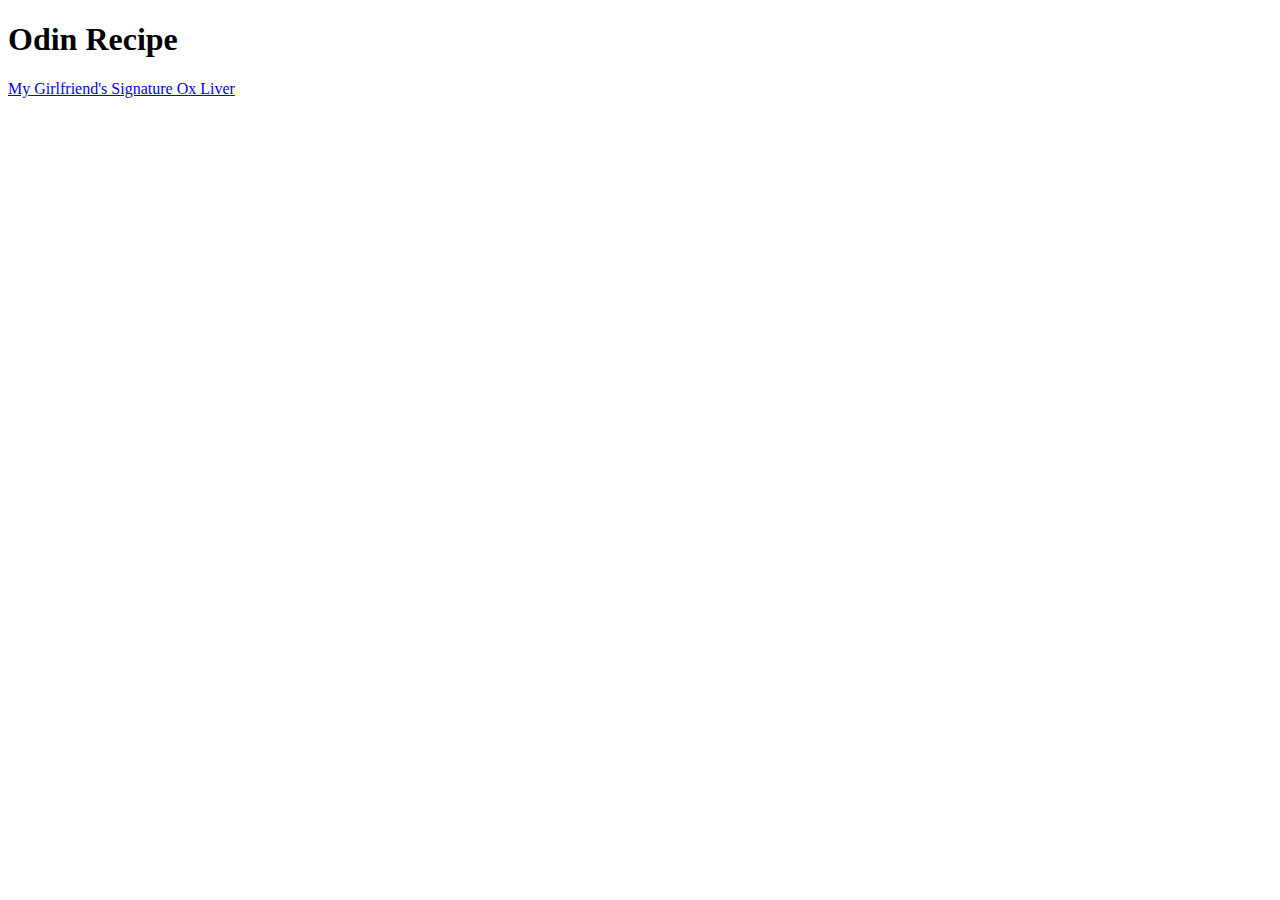
==== index.html @ 5ed4434f "Add first recipe: Ox-liver" ====
<!DOCTYPE html>
<html>
    <head> 
        <meta charset="utf-8">
        <title>Odin Recipe</title>
    </head>

    <body>
        <h1>Odin Recipe</h1>

        <a href="./recipes/ox-liver.html">My Girlfriend's Signature Ox Liver</a>
    </body>
</html>
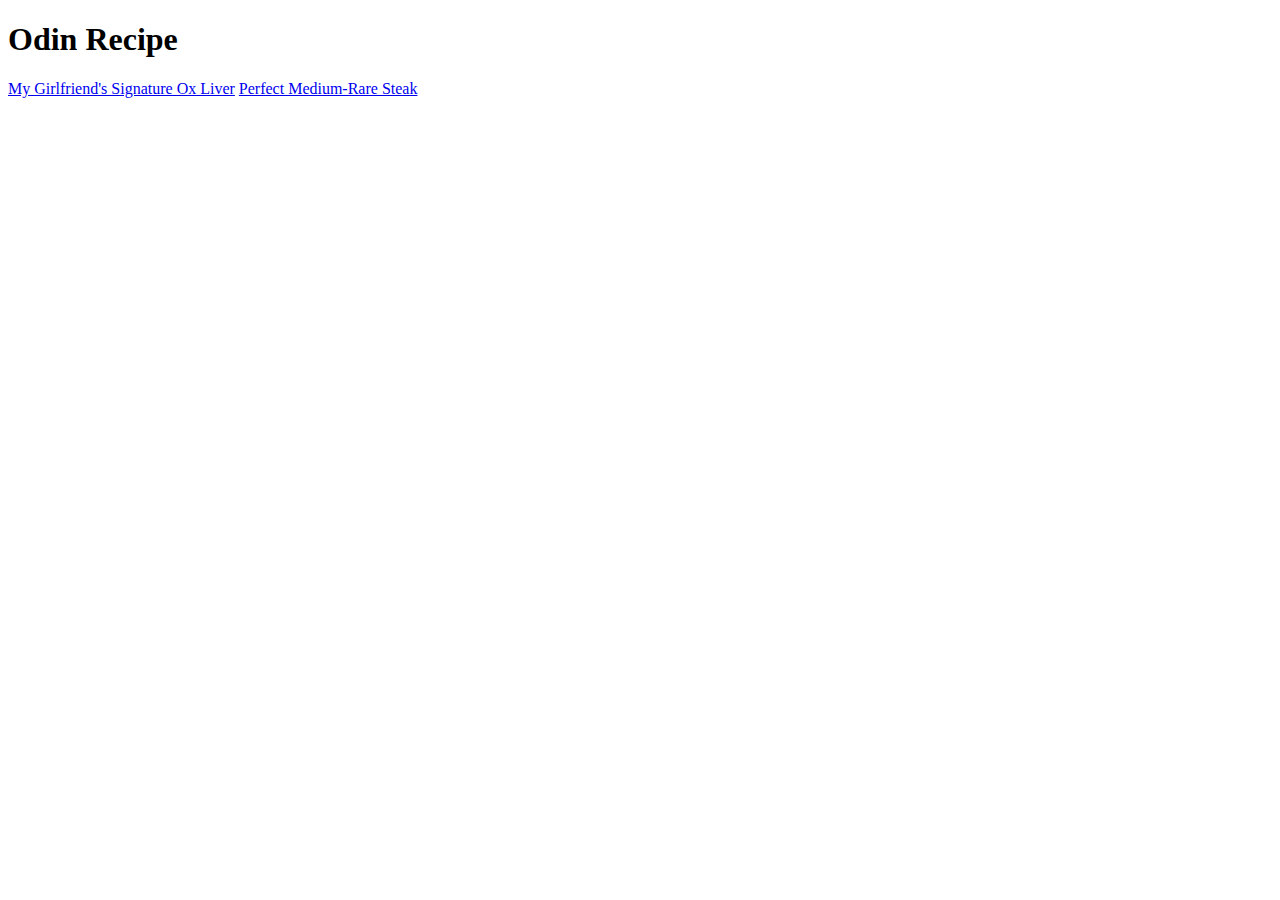
==== commit f6dd1844: "Add link to my steak recipe Add steak image to my recipe/img directory Set html language=en Add stea" ====
--- a/index.html
+++ b/index.html
@@ -1,5 +1,5 @@
 <!DOCTYPE html>
-<html>
+<html lang="en">
     <head> 
         <meta charset="utf-8">
         <title>Odin Recipe</title>
@@ -9,5 +9,7 @@
         <h1>Odin Recipe</h1>
 
         <a href="./recipes/ox-liver.html">My Girlfriend's Signature Ox Liver</a>
+        <a href="./recipes/steak.html">Perfect Medium-Rare Steak</a>
+
     </body>
 </html>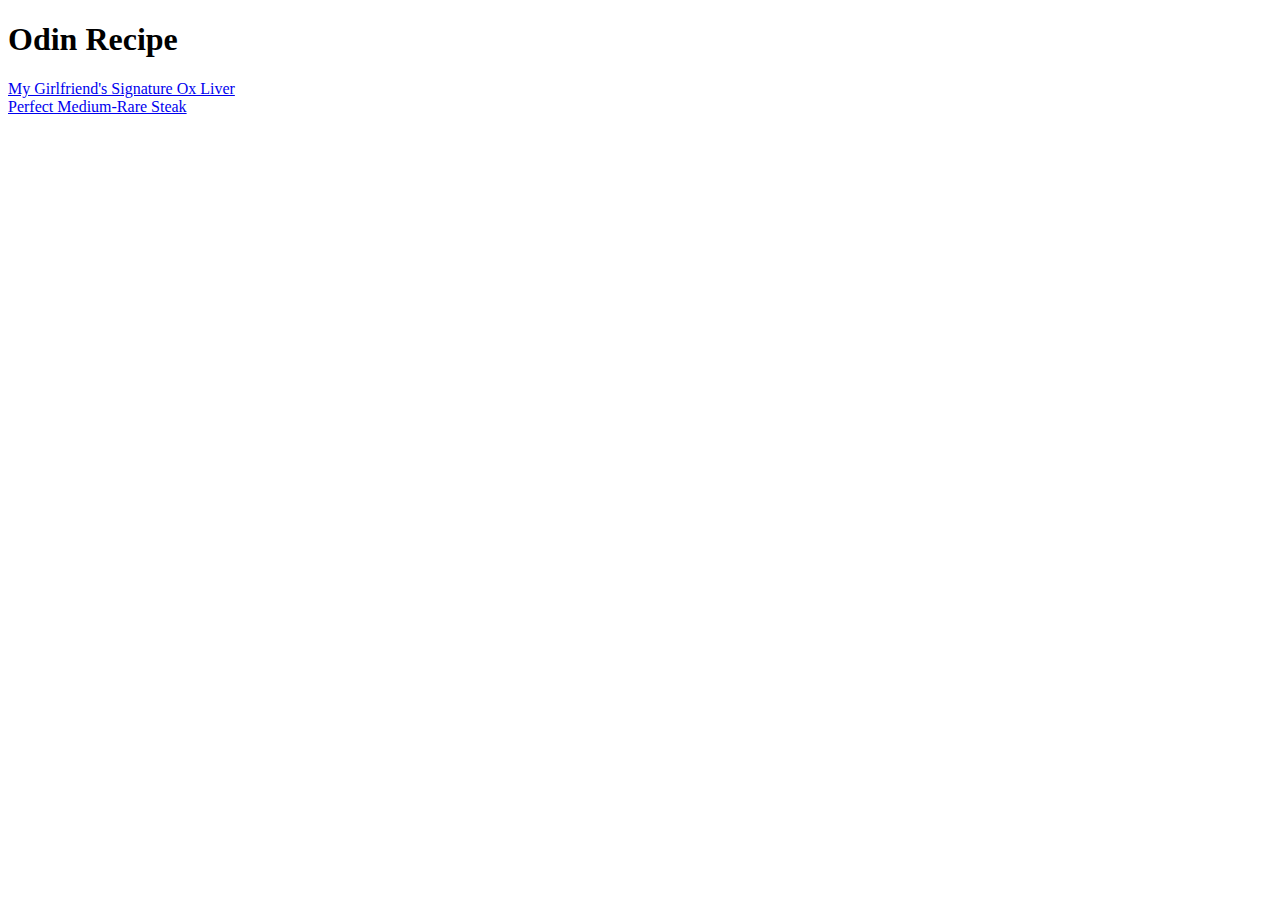
==== commit 55559e54: "Add line breaks between each link" ====
--- a/index.html
+++ b/index.html
@@ -8,7 +8,7 @@
     <body>
         <h1>Odin Recipe</h1>
 
-        <a href="./recipes/ox-liver.html">My Girlfriend's Signature Ox Liver</a>
+        <a href="./recipes/ox-liver.html">My Girlfriend's Signature Ox Liver</a><br>
         <a href="./recipes/steak.html">Perfect Medium-Rare Steak</a>
 
     </body>
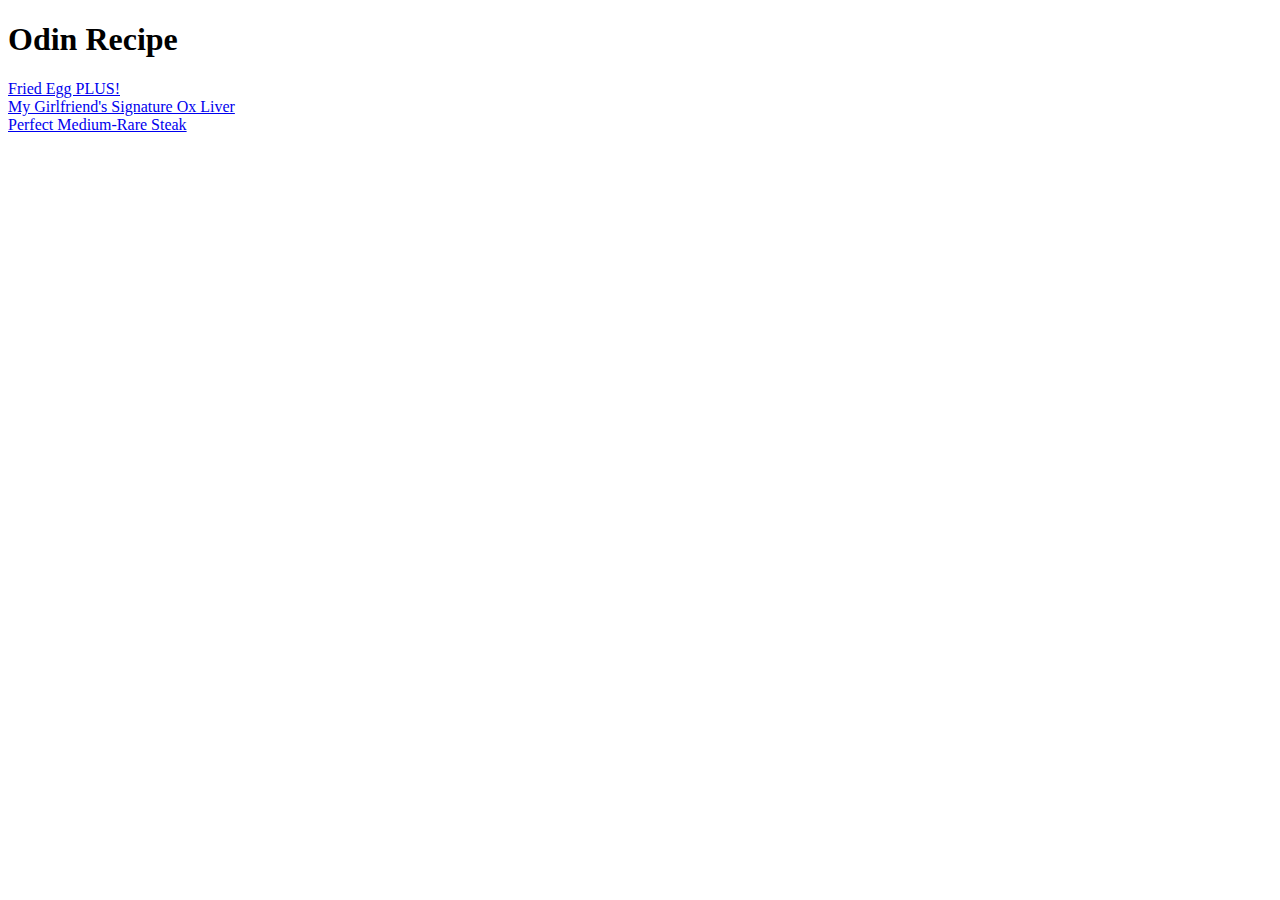
==== commit 25bc8400: "Add new link to recipe: Fried Eggs Add new recipe: Fried Eggs" ====
--- a/index.html
+++ b/index.html
@@ -7,7 +7,7 @@
 
     <body>
         <h1>Odin Recipe</h1>
-
+        <a href="./recipes/fried-egg.html">Fried Egg PLUS!</a><br>
         <a href="./recipes/ox-liver.html">My Girlfriend's Signature Ox Liver</a><br>
         <a href="./recipes/steak.html">Perfect Medium-Rare Steak</a>
 
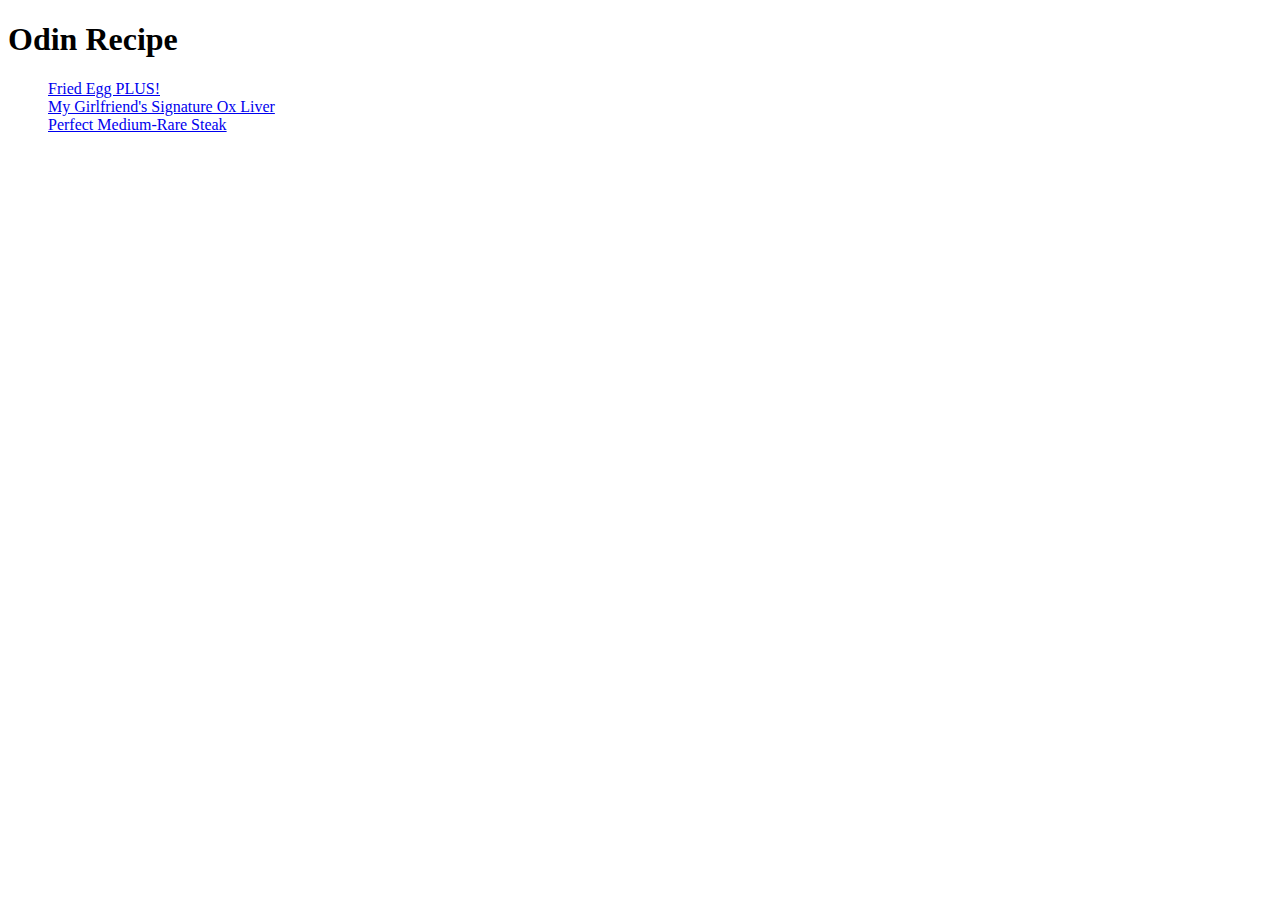
==== commit e1d6bc7a: "Put all hyperlinks of recipes into an ordered list" ====
--- a/index.html
+++ b/index.html
@@ -7,9 +7,11 @@
 
     <body>
         <h1>Odin Recipe</h1>
-        <a href="./recipes/fried-egg.html">Fried Egg PLUS!</a><br>
-        <a href="./recipes/ox-liver.html">My Girlfriend's Signature Ox Liver</a><br>
-        <a href="./recipes/steak.html">Perfect Medium-Rare Steak</a>
+        <ul>
+            <a href="./recipes/fried-egg.html">Fried Egg PLUS!</a><br>
+            <a href="./recipes/ox-liver.html">My Girlfriend's Signature Ox Liver</a><br>
+            <a href="./recipes/steak.html">Perfect Medium-Rare Steak</a>
+        </ul>
 
     </body>
 </html>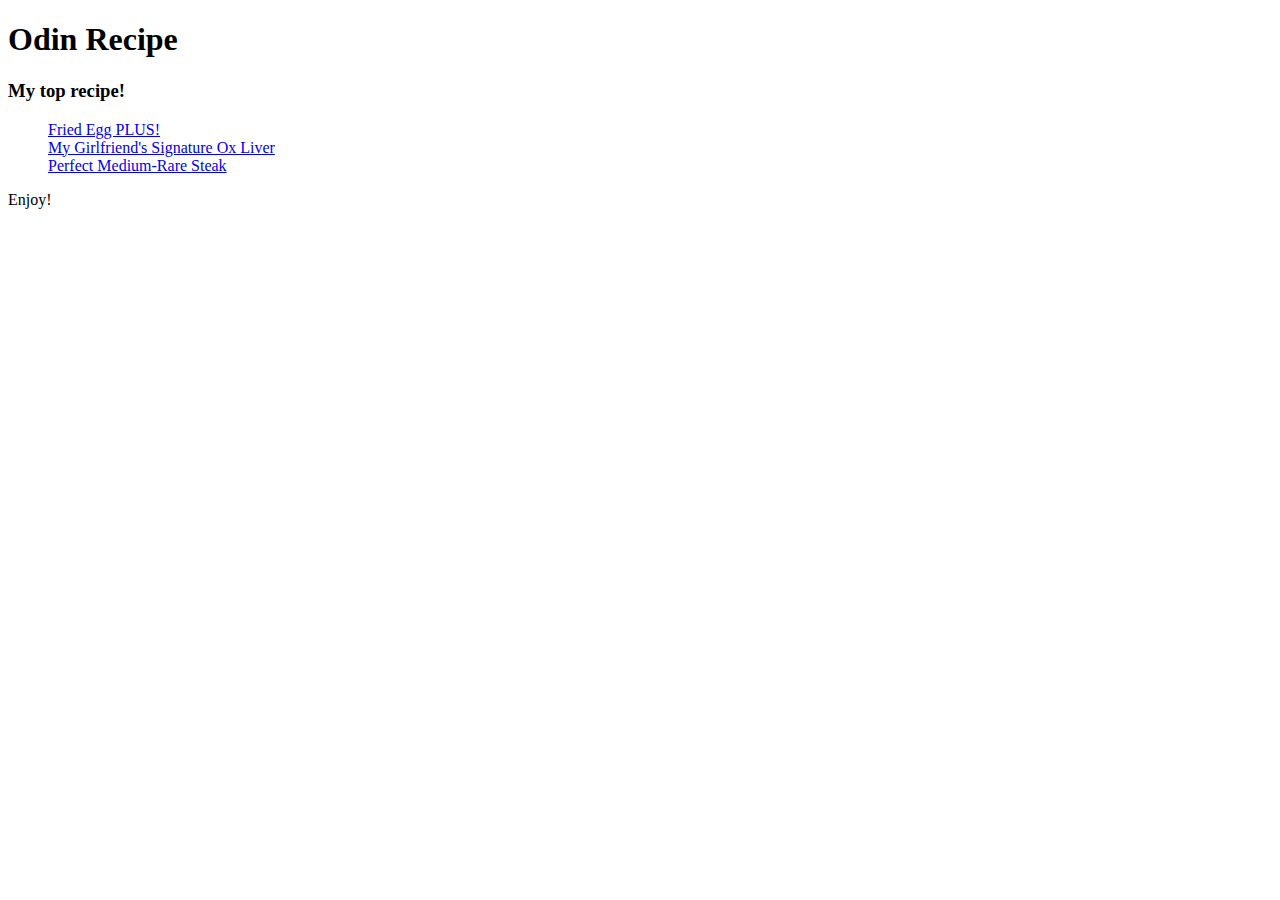
==== commit 4862fda3: "Add link back to index. Add link back to index. Add link back to index." ====
--- a/index.html
+++ b/index.html
@@ -7,11 +7,12 @@
 
     <body>
         <h1>Odin Recipe</h1>
+        <h3>My top recipe!</h3>
         <ul>
             <a href="./recipes/fried-egg.html">Fried Egg PLUS!</a><br>
             <a href="./recipes/ox-liver.html">My Girlfriend's Signature Ox Liver</a><br>
             <a href="./recipes/steak.html">Perfect Medium-Rare Steak</a>
         </ul>
-
+        <p>Enjoy!</p>
     </body>
 </html>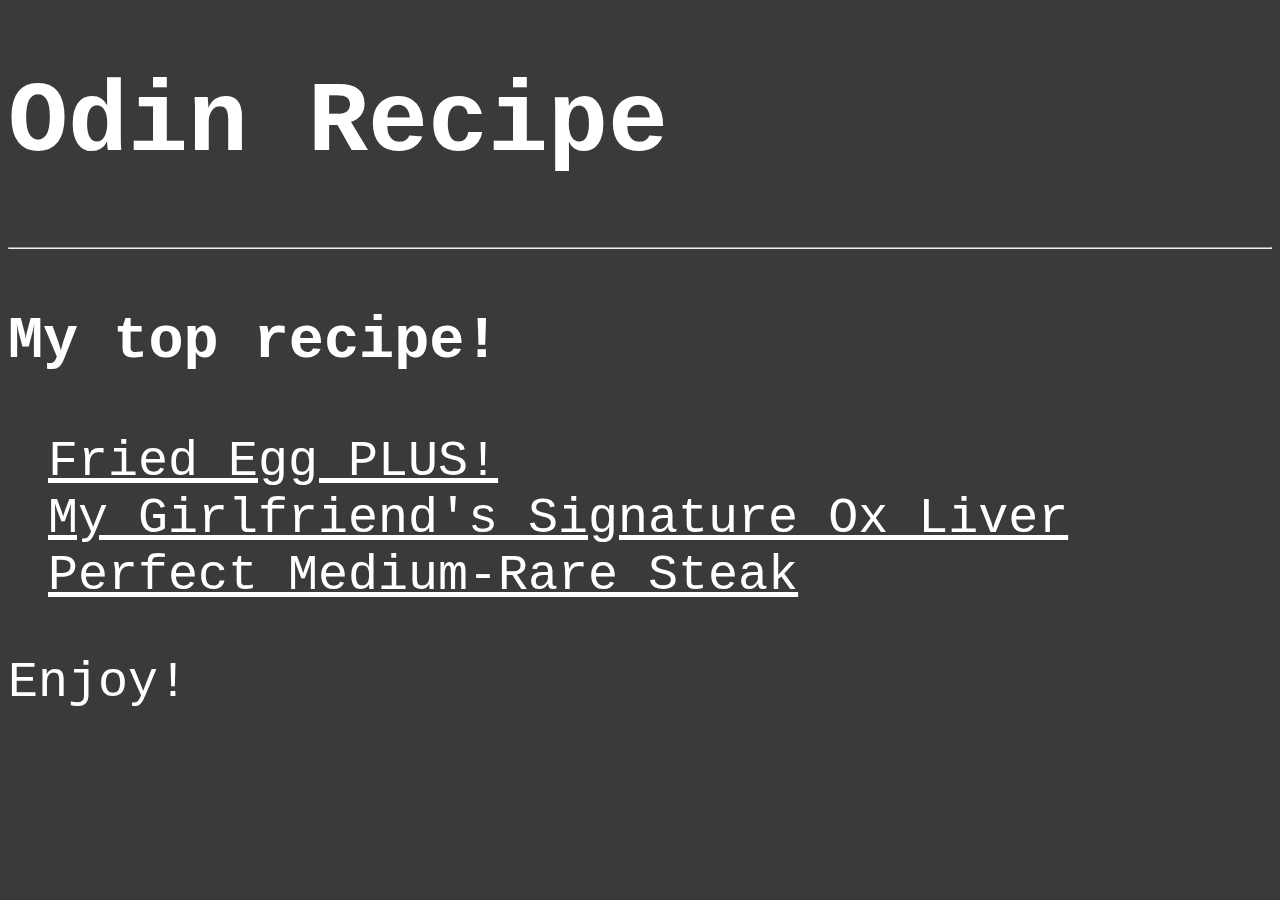
==== commit eb46b345: "Add class and id" ====
--- a/index.html
+++ b/index.html
@@ -3,16 +3,18 @@
     <head> 
         <meta charset="utf-8">
         <title>Odin Recipe</title>
+        <link href="style.css" rel="stylesheet">
     </head>
 
     <body>
-        <h1>Odin Recipe</h1>
-        <h3>My top recipe!</h3>
+        <h1 class="title">Odin Recipe</h1>
+        <hr>
+        <h3 class="stitle">My top recipe!</h3>
         <ul>
             <a href="./recipes/fried-egg.html">Fried Egg PLUS!</a><br>
             <a href="./recipes/ox-liver.html">My Girlfriend's Signature Ox Liver</a><br>
             <a href="./recipes/steak.html">Perfect Medium-Rare Steak</a>
         </ul>
-        <p>Enjoy!</p>
+        <p class="para">Enjoy!</p>
     </body>
 </html>--- a/style.css
+++ b/style.css
@@ -0,0 +1,11 @@
+body{
+    background-color:hsl(from rgb(58, 58, 58) h s l);
+    color: rgb(255, 255, 255);
+    font-family: "Courier New", "Brush Script MT", Verdana;
+    font-size: 50px;
+}
+
+a{
+    color: #ffffff
+}
+
